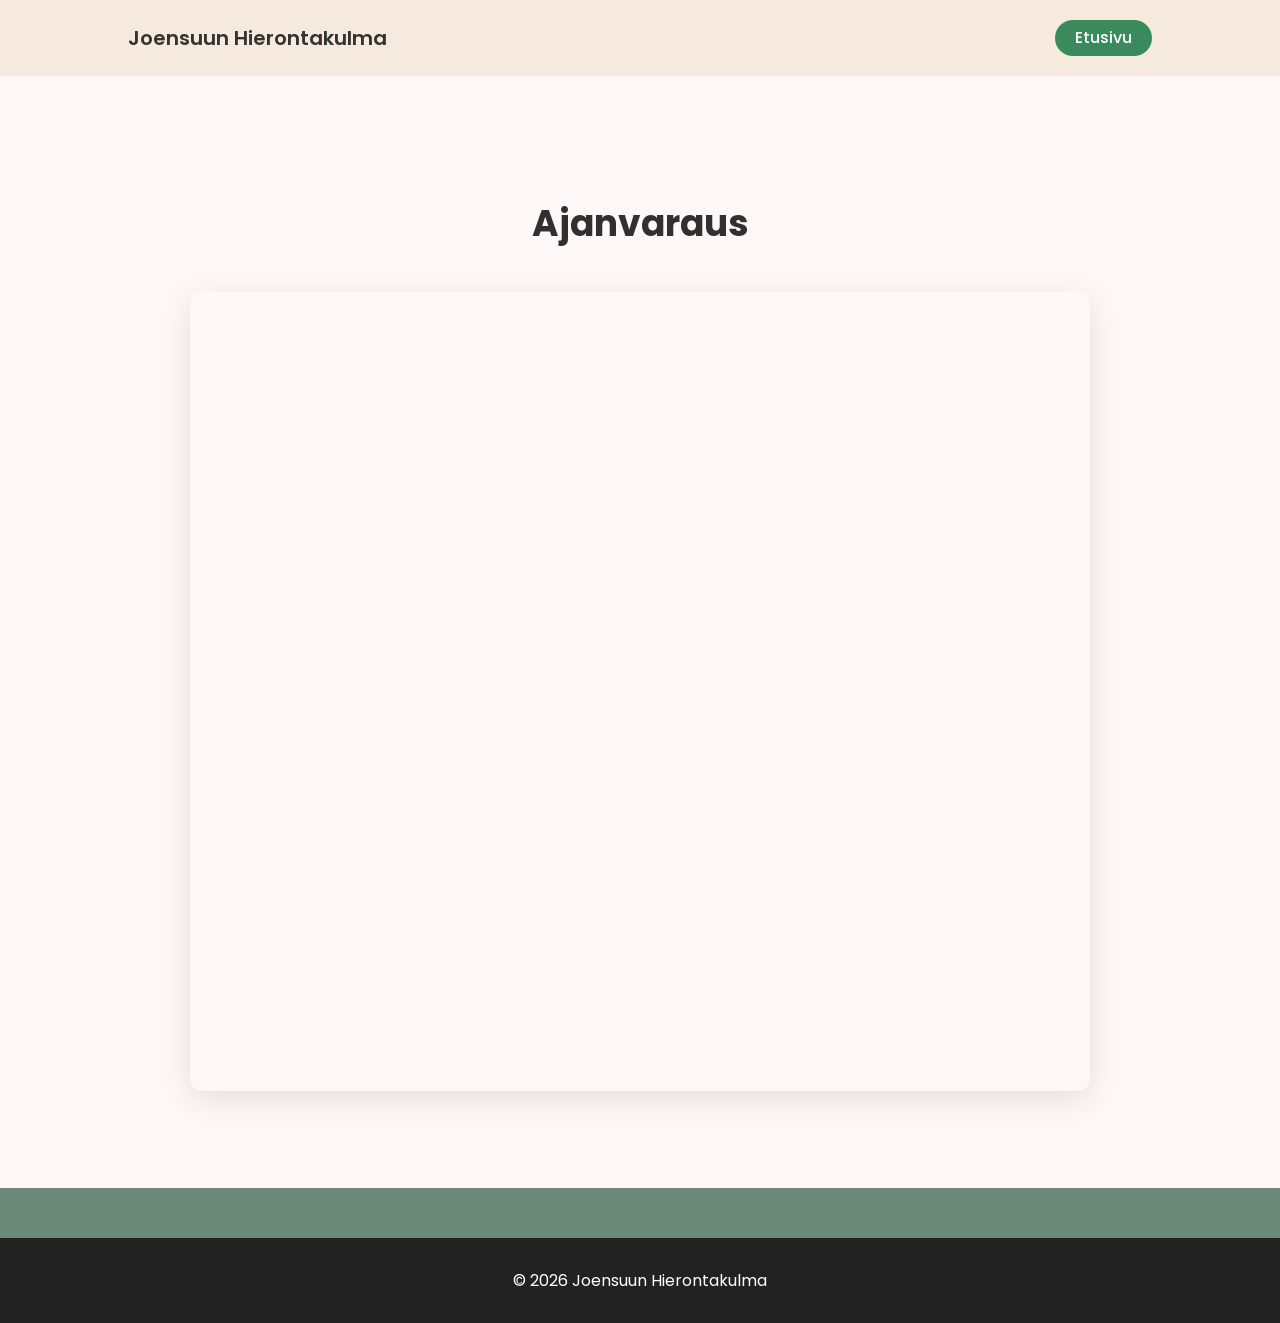
==== booking.html @ 4b86f7e1 "added local files to git" ====
<!DOCTYPE html>
<html lang="fi">
<head>
  <meta charset="UTF-8">
  <meta name="viewport" content="width=device-width, initial-scale=1.0">
  <title>Ajanvaraus - Joensuun Hierontakulma</title>
  <link rel="stylesheet" href="css/style.css">

  <link href="https://fonts.googleapis.com/css2?family=Poppins:wght@300;400;600;700&display=swap" rel="stylesheet">
</head>
<body>

<header class="navbar">

<div class="logo">
Joensuun Hierontakulma
</div>

  <nav>
    <a href="index.html" class="cta">Etusivu</a>
  </nav>

</header>

<!-- Embed Ajanvaraus -->
<section class="booking-embed">
  <h2>Ajanvaraus</h2>

  <!-- iframe Tehden / muu ulkoinen järjestelmä -->
  <iframe src="https://avoinna24.fi/lahdenhierojakoulu/reservation" 
          width="100%" 
          height="800" 
          style="border:none;" 
          scrolling="no" 
          loading="lazy">
  </iframe>

</section>

<!-- Footer -->
<footer>
  &copy; 2026 Joensuun Hierontakulma
</footer>

</body>
</html>
---- css/style.css ----
/* 
body määrittää koko sivun perusasetukset:
- poistaa selaimen oletusmarginaalin
- asettaa sivun fontin
- määrittää tekstin päävärin
- antaa sivulle vaalean taustavärin
*/
body{
margin:0;
font-family:Poppins;
color:#303030;
background:#6C8979;
}

/* Logo container */
.logo {
  display: flex;           /* logo-teksti ja kuva samalle riville */
  align-items: center;     /* keskitetään pystysuunnassa */
  gap: 10px;               /* väli tekstin ja kuvan välille */
  font-weight: 600;
  font-size: 20px;
  color: #333;
}

/* Logo-kuva */
.logo img {
  height: 60px;            /* säädä haluamasi korkeus */
  width: auto;             /* säilyttää kuvasuhteen */
  display: block;
}

/* 
.navbar on sivun yläreunan navigointipalkki.
Flexboxilla asetetaan logo ja navigaatio eri puolille.
Sticky-asetus pitää navin näkyvissä scrollatessa.
*/
/* Navbar asettelu */
.navbar {
  display: flex;
  justify-content: space-between; /* vasen/oikea linkit */
  align-items: center;
  padding: 20px 10%;
  background: #F6EADF;           /* navbarin taustaväri */
  position: sticky;
  top: 0;             /* tarvitaan logo-circle absoluuttisesti */
  z-index: 1000;
}


/* Vasemmat ja oikeat navit */
.nav-left, .nav-right {
  display: flex;
  gap: 20px;
}

/* Navbar linkit */
nav a {
  position: relative;       /* pseudo-elementti suhteutetaan linkkiin */
  text-decoration: none;    /* poistaa oletusunderline */
  color: #303030;
  font-weight: 500;
  line-height: 1;
  transition: color 0.3s;
  display: inline-block;
}

/* Liukuva underline */
nav a::after {
  content: "";
  position: absolute;
  left: 0;
  bottom: 0;
  width: 0;                /* aluksi näkymätön */
  height: 2px;             /* alleviivan paksuus */
  background-color: #303030; /* väri */
  transition: width 0.3s ease;
}

/* Hover: underline kasvaa */
nav a:hover::after {
  width: 100%;
}

/* Optional: tekstin väri hoverissa */
nav a:hover {
  color: #303030;
}

/* Logo ympyrä */
.logo-circle {
  position: absolute;          /* keskitetään navbarin päälle */
  top: 100%;                   /* navbarin ala reunasta */
  left: 50%;
  transform: translate(-50%, -50%); /* keskitetään vaakaan ja pystysuunnassa */
  background: #F6EADF;         /* sama väri kuin navbar */
  width: 160px;                /* ympyrän koko */
  height: 160px;
  border-radius: 50%;          /* tekee ympyrän */
  display: flex;
  justify-content: center;
  align-items: center;
  z-index: 1001;
}

/* Logo kuva */
.logo-circle img {
  width: 300px;                 /* kuvan koko */
  height: 300px;
  object-fit: contain;
}

/*
.cta on Call To Action -nappi (esim. "Varaa aika").
Se erottuu navigaatiosta vihreällä taustalla ja pyöristetyillä kulmilla.
*/
.cta{
background:#398a5d;
border:none;
padding:10px 20px;
border-radius:25px;
color:#ffffff;
cursor:pointer;
}


/*
.hero on sivun suuri aloitusosio.
Se käyttää koko ruudun korkeutta ja näyttää taustakuvan,
jonka päällä on tumma gradientti tekstin luettavuuden parantamiseksi.
Flexbox keskittää tekstin.
*/
.hero{
height:90vh;
background-image:linear-gradient(
rgba(0,0,0,0.4),
rgba(0,0,0,0.4)
),
url("../images/hero.webp");

background-size:cover;
background-position:center;

display:flex;
justify-content:center;
align-items:center;
text-align:center;
color:white;
}

.hero-noImage{
height:90vh;
background-size:cover;
background-position:center;

display:flex;
justify-content:center;
align-items:center;
text-align:center;
color:white;
}


/*
.hero h1 määrittää hero-osion pääotsikon ulkoasun.
Fonttikoko on suuri jotta se toimii landing page -otsikkona.
*/
.hero h1{
font-size:56px;
margin-bottom:10px;
}


/*
.hero-btn on hero-osion päätoimintonappi.
Se on iso ja pyöristetty, jotta se erottuu visuaalisesti.
*/
.hero-btn{
padding:15px 35px;
font-size:18px;
border:none;
background:#398a5d;
border-radius:40px;
color:white;
cursor:pointer;
text-decoration: none;
display: inline-block;
}


/*
section koskee kaikkia sivun section-elementtejä.
Se lisää tilaa ylä- ja alapuolelle sekä keskittää tekstin.
*/
section{
padding:90px 10%;
text-align:center;
}


/*
h2 määrittää osioiden otsikoiden ulkoasun.
Suuri fontti ja väli otsikon alla.
*/
h2{
font-size:36px;
margin-bottom:50px;
}


/*
.service-grid toimii palvelukorttien containerina.
Flexbox asettaa kortit vierekkäin ja sallii rivinvaihdon pienillä näytöillä.
*/
.service-grid{
display:flex;
gap:30px;
justify-content:center;
flex-wrap:wrap;
}


/*
.service-card on yksittäinen palvelukortti.
Siinä on valkoinen tausta, pyöristetyt kulmat ja varjo,
joka tekee siitä modernin "kortti UI" elementin.
*/
.service-card{
background:white;
padding:35px;
width:260px;
border-radius:12px;
box-shadow:0 8px 30px rgba(0,0,0,0.05);
transition:0.3s;
}


/*
.service-card:hover määrittää hover-efektin.
Kun hiiri menee kortin päälle, se nousee hieman ylöspäin.
*/
.service-card:hover{
transform:translateY(-8px);
}


/*
.price-grid toimii hinnastokorttien containerina.
Flexbox järjestää hinnat vierekkäin.
*/
.price-grid{
display:flex;
gap:30px;
justify-content:center;
flex-wrap:wrap;
}


/*
.price-card on yksittäinen hinnastokortti.
Ulkoasu muistuttaa palvelukortteja mutta hieman eri mittasuhteilla.
*/
.price-card{
background:white;
padding:40px;
width:200px;
border-radius:12px;
box-shadow:0 8px 30px rgba(0,0,0,0.05);
}


/*
.highlight korostaa suosituimman hinnan.
Lisää vihreän reunuksen ja hieman suuremman koon.
*/
.highlight{
border:3px solid #4CAF50;
transform:scale(1.05);
}


/*
.price määrittää hinnan ulkoasun.
Iso fontti ja vihreä väri korostavat hintaa.
*/
.price{
font-size:40px;
color:#4CAF50;
}


/*
.review-grid toimii asiakasarviokorttien containerina.
Kortit asetetaan vierekkäin ja rivittyvät tarvittaessa.
*/
.review-grid{
display:flex;
gap:30px;
justify-content:center;
flex-wrap:wrap;
}


/*
.review on yksittäinen asiakasarviokortti.
Valkea tausta ja varjo tekevät siitä erillisen elementin.
*/
.review{
background:white;
padding:30px;
width:250px;
border-radius:10px;
box-shadow:0 5px 20px rgba(0,0,0,0.05);
}


/*
.fade on luokka scroll-animaatioille.
Elementti alkaa näkymättömänä ja hieman alempana.
*/
.fade{
opacity:0;
transform:translateY(40px);
transition:all 1s ease;
}


/*
.fade.show aktivoituu JavaScriptillä kun elementti tulee näkyviin.
Se tekee animaation jossa elementti liukuu paikalleen.
*/
.fade.show{
opacity:1;
transform:translateY(0);
}


/*
footer määrittää sivun alaosan ulkoasun.
Tumma tausta erottaa sen muusta sivusta.
*/
footer{
background:#222;
color:white;
text-align:center;
padding:30px;
margin-top:50px;
}


/* Kartta */
.map{
margin-top:40px;
border-radius:12px;
overflow:hidden;
box-shadow:0 10px 30px rgba(0,0,0,0.1);
}

/* HENKILÖKUNTA GRID */

.staff-grid{
display:flex;
justify-content:center;
gap:40px;
flex-wrap:wrap;
}


/* HENKILÖKUNTA KORTTI */

.staff-card{

background:white;
width:260px;
padding:30px;
border-radius:12px;

box-shadow:0 8px 30px rgba(0,0,0,0.08);

text-align:center;

transition:0.3s;
}


/* HOVER ANIMAATIO */

.staff-card:hover{
transform:translateY(-8px);
}


/* HENKILÖKUNTA KUVAT */

.staff-card img{

width:120px;
height:120px;

object-fit:cover;

border-radius:50%;

margin-bottom:15px;

}

/* Mobiili / pienet näytöt */
@media (max-width: 768px) {

.hero h1 {
  font-size: 36px; /* pienempi hero-otsikko */
}

.navbar nav a {
  margin-right: 10px; /* pienempi väli linkkien välillä */
  font-size: 14px;
}

.service-card,
.price-card,
.staff-card,
.review {
  width: 90%; /* kortit vievät lähes koko leveyden mobiilissa */
}

.hero-btn,
.cta {
  padding: 12px 25px; /* pienempi nappi mobiilissa */
  font-size: 16px;
}

section {
  padding: 60px 5%; /* pienempi padding mobiilissa */
}

}

/* Embed-ajanvaraus */
.booking-embed {
  padding: 90px 10%;
  text-align: center;
  background: #fdf7f7;
}

.booking-embed h2 {
  margin-bottom: 40px;
}

.booking-embed iframe {
  border-radius: 12px;
  box-shadow: 0 8px 30px rgba(0,0,0,0.1);
  max-width: 900px;
  width: 100%;
}

@media (max-width: 768px) {
  .booking-embed iframe {
    height: 600px;
  }
}

/* Yksittäinen henkilökortti detail-sivu */
.staff-detail {
  padding: 90px 10%;
  display: flex;
  justify-content: center;
  text-align: center;
  background: #fdf7f7;
}

.staff-card-single {
  background:white;
  padding:30px;
  width:260px;  /* tärkeä */
  border-radius:12px;
  box-shadow:0 8px 30px rgba(0,0,0,0.08);
  text-align:center;
  transition:0.3s;
}

.staff-card-single:hover {
  transform: translateY(-8px);
}

.staff-card-single img {
  width: 150px;
  height: 150px;
  object-fit: cover;
  border-radius: 50%;
  margin-bottom: 20px;
}

.staff-card-single h2 {
  margin-bottom: 20px;
  font-size: 28px;
}

.staff-card-single p {
  margin-bottom: 30px;
  font-size: 16px;
  line-height: 1.5;
}

/* Nappi */
.staff-card-single .hero-btn {
  padding: 15px 35px;
  font-size: 18px;
  border: none;
  border-radius: 40px;
  background: #BD8684;
  color: white;
  cursor: pointer;
  text-decoration: none;
  transition: 0.3s;
}

.staff-card-single .hero-btn:hover {
  background: #a76c6b;
}
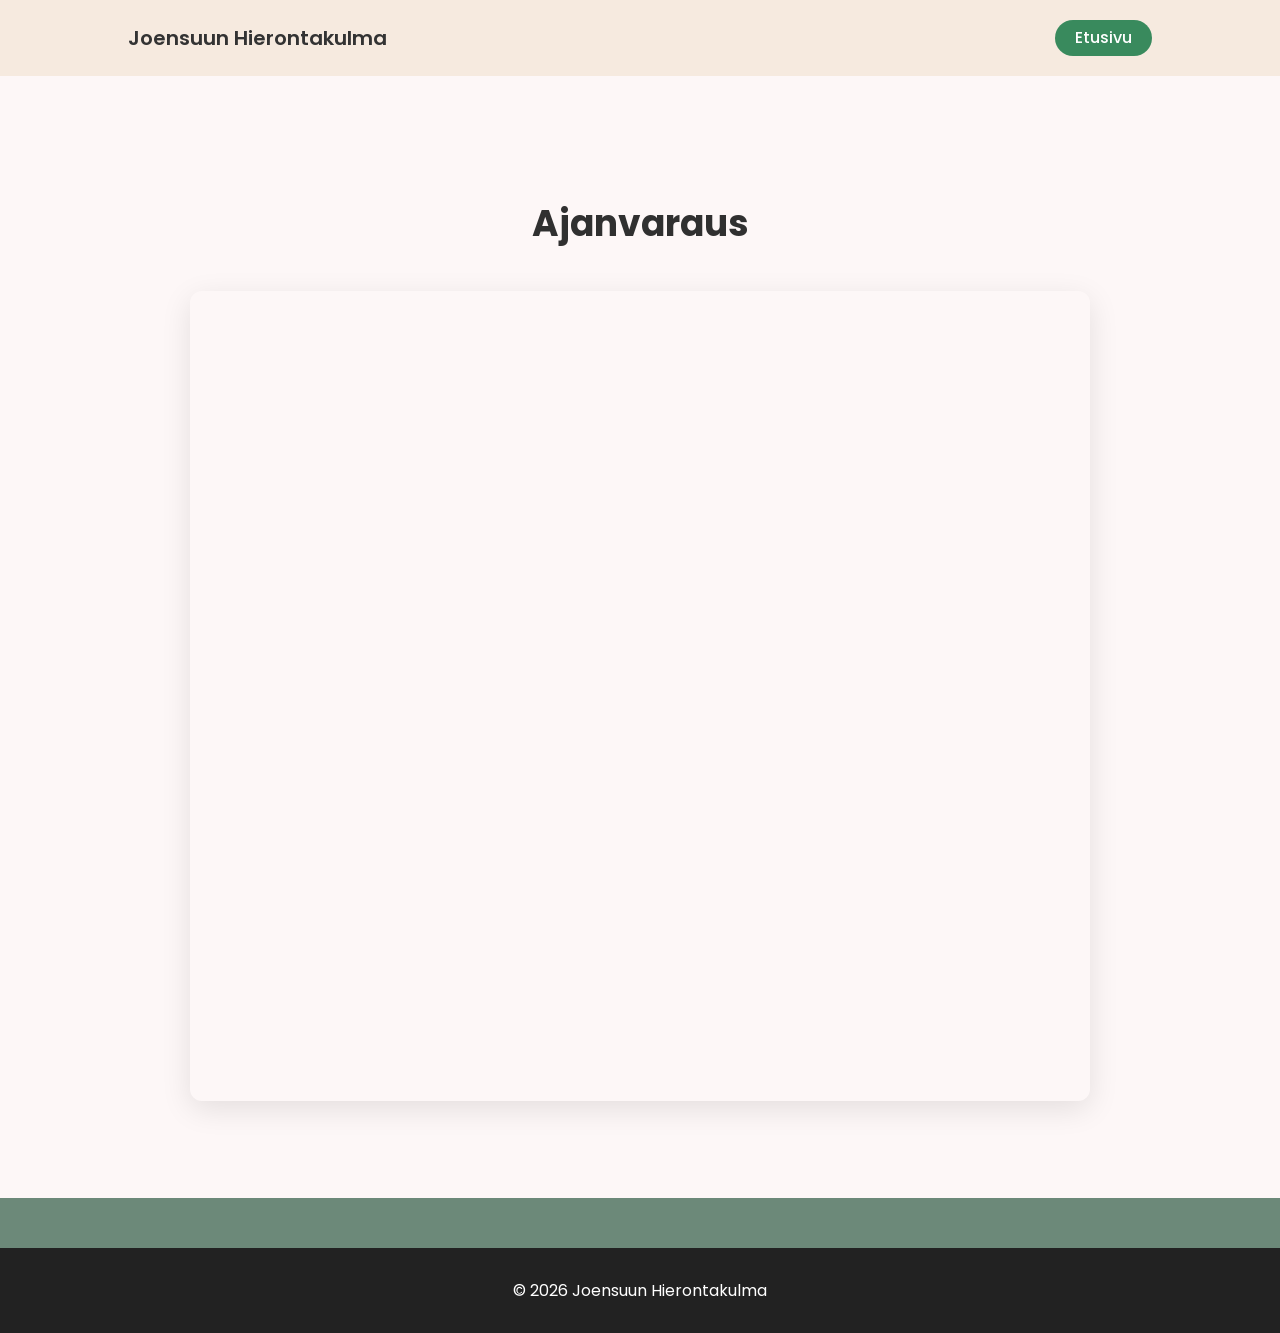
==== commit 55f4f8d5: "Fix HTML structure and formatting issues" ====
--- a/booking.html
+++ b/booking.html
@@ -31,7 +31,6 @@
           width="100%" 
           height="800" 
           style="border:none;" 
-          scrolling="no" 
           loading="lazy">
   </iframe>
 
@@ -43,4 +42,4 @@
 </footer>
 
 </body>
-</html>+</html>
--- a/css/style.css
+++ b/css/style.css
@@ -84,6 +84,14 @@
 /* Optional: tekstin väri hoverissa */
 nav a:hover {
   color: #303030;
+}
+
+@media (max-width:768px){
+
+.navbar{
+  padding-bottom:40px;
+}
+
 }
 
 /* Logo ympyrä */
@@ -99,6 +107,7 @@
   display: flex;
   justify-content: center;
   align-items: center;
+  pointer-events:none;
   z-index: 1001;
 }
 
@@ -516,4 +525,25 @@
 
 .staff-card-single .hero-btn:hover {
   background: #a76c6b;
-}+}
+
+@media (max-width: 768px){
+
+.logo-circle{
+  width:80px;
+  height:80px;
+}
+
+.logo-circle img{
+  width:45px;
+  height:45px;
+}
+
+}
+
+.booking-embed iframe{
+  width:90%;
+  height:90vh;
+  border:none;
+  border-radius:12px;
+}
